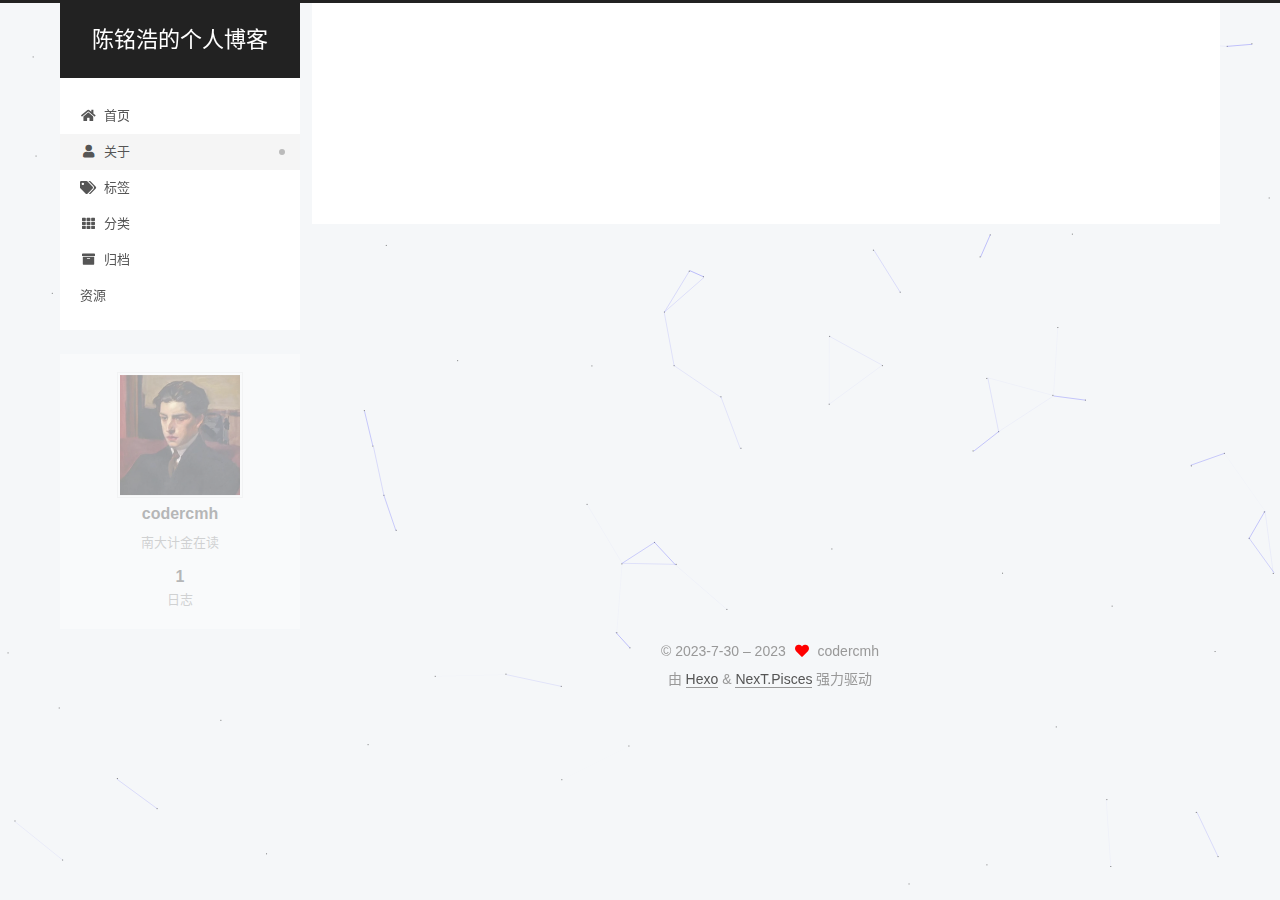
==== about/index.html @ 5ee152e8 "Site updated: 2023-07-31 17:39:02" ====
<!DOCTYPE html>
<html lang="zh-CN">
<head>
  <meta charset="UTF-8">
<meta name="viewport" content="width=device-width, initial-scale=1, maximum-scale=2">
<meta name="theme-color" content="#222">
<meta name="generator" content="Hexo 6.3.0">
  <link rel="apple-touch-icon" sizes="180x180" href="/images/apple-touch-icon-next.png">
  <link rel="icon" type="image/png" sizes="32x32" href="/images/Computer(32x32).png">
  <link rel="icon" type="image/png" sizes="16x16" href="/images/Computer(16x16).png">
  <link rel="mask-icon" href="/images/logo.svg" color="#222">

<link rel="stylesheet" href="/css/main.css">


<link rel="stylesheet" href="/lib/font-awesome/css/all.min.css">

<script id="hexo-configurations">
    var NexT = window.NexT || {};
    var CONFIG = {"hostname":"example.com","root":"/","scheme":"Pisces","version":"7.8.0","exturl":false,"sidebar":{"position":"left","display":"post","padding":18,"offset":12,"onmobile":false},"copycode":{"enable":false,"show_result":false,"style":null},"back2top":{"enable":true,"sidebar":false,"scrollpercent":false},"bookmark":{"enable":false,"color":"#222","save":"auto"},"fancybox":false,"mediumzoom":false,"lazyload":false,"pangu":false,"comments":{"style":"tabs","active":null,"storage":true,"lazyload":false,"nav":null},"algolia":{"hits":{"per_page":10},"labels":{"input_placeholder":"Search for Posts","hits_empty":"We didn't find any results for the search: ${query}","hits_stats":"${hits} results found in ${time} ms"}},"localsearch":{"enable":false,"trigger":"auto","top_n_per_article":1,"unescape":false,"preload":false},"motion":{"enable":true,"async":false,"transition":{"post_block":"fadeIn","post_header":"slideDownIn","post_body":"slideDownIn","coll_header":"slideLeftIn","sidebar":"slideUpIn"}}};
  </script>

  <meta name="description" content="南大计金在读">
<meta property="og:type" content="website">
<meta property="og:title" content="关于">
<meta property="og:url" content="http://example.com/about/index.html">
<meta property="og:site_name" content="陈铭浩的个人博客">
<meta property="og:description" content="南大计金在读">
<meta property="og:locale" content="zh_CN">
<meta property="article:published_time" content="2023-07-31T08:17:25.000Z">
<meta property="article:modified_time" content="2023-07-31T08:20:18.540Z">
<meta property="article:author" content="codercmh">
<meta name="twitter:card" content="summary">

<link rel="canonical" href="http://example.com/about/">


<script id="page-configurations">
  // https://hexo.io/docs/variables.html
  CONFIG.page = {
    sidebar: "",
    isHome : false,
    isPost : false,
    lang   : 'zh-CN'
  };
</script>

  <title>关于 | 陈铭浩的个人博客
</title>
  






  <noscript>
  <style>
  .use-motion .brand,
  .use-motion .menu-item,
  .sidebar-inner,
  .use-motion .post-block,
  .use-motion .pagination,
  .use-motion .comments,
  .use-motion .post-header,
  .use-motion .post-body,
  .use-motion .collection-header { opacity: initial; }

  .use-motion .site-title,
  .use-motion .site-subtitle {
    opacity: initial;
    top: initial;
  }

  .use-motion .logo-line-before i { left: initial; }
  .use-motion .logo-line-after i { right: initial; }
  </style>
</noscript>

</head>

<body itemscope itemtype="http://schema.org/WebPage">
  <div class="container use-motion">
    <div class="headband"></div>

    <header class="header" itemscope itemtype="http://schema.org/WPHeader">
      <div class="header-inner"><div class="site-brand-container">
  <div class="site-nav-toggle">
    <div class="toggle" aria-label="切换导航栏">
      <span class="toggle-line toggle-line-first"></span>
      <span class="toggle-line toggle-line-middle"></span>
      <span class="toggle-line toggle-line-last"></span>
    </div>
  </div>

  <div class="site-meta">

    <a href="/" class="brand" rel="start">
      <span class="logo-line-before"><i></i></span>
      <h1 class="site-title">陈铭浩的个人博客</h1>
      <span class="logo-line-after"><i></i></span>
    </a>
  </div>

  <div class="site-nav-right">
    <div class="toggle popup-trigger">
    </div>
  </div>
</div>




<nav class="site-nav">
  <ul id="menu" class="main-menu menu">
        <li class="menu-item menu-item-home">

    <a href="/" rel="section"><i class="fa fa-home fa-fw"></i>首页</a>

  </li>
        <li class="menu-item menu-item-about">

    <a href="/about/" rel="section"><i class="fa fa-user fa-fw"></i>关于</a>

  </li>
        <li class="menu-item menu-item-tags">

    <a href="/tags/" rel="section"><i class="fa fa-tags fa-fw"></i>标签</a>

  </li>
        <li class="menu-item menu-item-categories">

    <a href="/categories/" rel="section"><i class="fa fa-th fa-fw"></i>分类</a>

  </li>
        <li class="menu-item menu-item-archives">

    <a href="/archives/" rel="section"><i class="fa fa-archive fa-fw"></i>归档</a>

  </li>
        <li class="menu-item menu-item-resources">

    <a href="/resources/" rel="section"><i class="download fa-fw"></i>资源</a>

  </li>
  </ul>
</nav>




</div>
    </header>

    
  <div class="back-to-top">
    <i class="fa fa-arrow-up"></i>
    <span>0%</span>
  </div>


    <main class="main">
      <div class="main-inner">
        <div class="content-wrap">
          
  
  

          <div class="content page posts-expand">
            

    
    
    
    <div class="post-block" lang="zh-CN">
      <header class="post-header">

<h1 class="post-title" itemprop="name headline">关于
</h1>

<div class="post-meta">
  

</div>

</header>

      
      
      
      <div class="post-body">
          
      </div>
      
      
      
    </div>
    

    
    
    


          </div>
          

<script>
  window.addEventListener('tabs:register', () => {
    let { activeClass } = CONFIG.comments;
    if (CONFIG.comments.storage) {
      activeClass = localStorage.getItem('comments_active') || activeClass;
    }
    if (activeClass) {
      let activeTab = document.querySelector(`a[href="#comment-${activeClass}"]`);
      if (activeTab) {
        activeTab.click();
      }
    }
  });
  if (CONFIG.comments.storage) {
    window.addEventListener('tabs:click', event => {
      if (!event.target.matches('.tabs-comment .tab-content .tab-pane')) return;
      let commentClass = event.target.classList[1];
      localStorage.setItem('comments_active', commentClass);
    });
  }
</script>

        </div>
          
  
  <div class="toggle sidebar-toggle">
    <span class="toggle-line toggle-line-first"></span>
    <span class="toggle-line toggle-line-middle"></span>
    <span class="toggle-line toggle-line-last"></span>
  </div>

  <aside class="sidebar">
    <div class="sidebar-inner">

      <ul class="sidebar-nav motion-element">
        <li class="sidebar-nav-toc">
          文章目录
        </li>
        <li class="sidebar-nav-overview">
          站点概览
        </li>
      </ul>

      <!--noindex-->
      <div class="post-toc-wrap sidebar-panel">
      </div>
      <!--/noindex-->

      <div class="site-overview-wrap sidebar-panel">
        <div class="site-author motion-element" itemprop="author" itemscope itemtype="http://schema.org/Person">
    <img class="site-author-image" itemprop="image" alt="codercmh"
      src="/images/avatar.jpg">
  <p class="site-author-name" itemprop="name">codercmh</p>
  <div class="site-description" itemprop="description">南大计金在读</div>
</div>
<div class="site-state-wrap motion-element">
  <nav class="site-state">
      <div class="site-state-item site-state-posts">
          <a href="/archives/">
        
          <span class="site-state-item-count">1</span>
          <span class="site-state-item-name">日志</span>
        </a>
      </div>
  </nav>
</div>



      </div>

    </div>
  </aside>
  <div id="sidebar-dimmer"></div>


      </div>
    </main>

    <footer class="footer">
      <div class="footer-inner">
        

        

<div class="copyright">
  
  &copy; 2023-7-30 – 
  <span itemprop="copyrightYear">2023</span>
  <span class="with-love">
    <i class="fa fa-heart"></i>
  </span>
  <span class="author" itemprop="copyrightHolder">codercmh</span>
</div>
  <div class="powered-by">由 <a href="https://hexo.io/" class="theme-link" rel="noopener" target="_blank">Hexo</a> & <a href="https://pisces.theme-next.org/" class="theme-link" rel="noopener" target="_blank">NexT.Pisces</a> 强力驱动
  </div>

        








      </div>
    </footer>
  </div>

  
  
  <script color='0,0,255' opacity='0.5' zIndex='-1' count='99' src="/lib/canvas-nest/canvas-nest.min.js"></script>
  <script src="/lib/anime.min.js"></script>
  <script src="/lib/velocity/velocity.min.js"></script>
  <script src="/lib/velocity/velocity.ui.min.js"></script>

<script src="/js/utils.js"></script>

<script src="/js/motion.js"></script>


<script src="/js/schemes/pisces.js"></script>


<script src="/js/next-boot.js"></script>




  















  

  

</body>
</html>
---- css/main.css ----
:root {
  --body-bg-color: #f5f7f9;
  --content-bg-color: #fff;
  --card-bg-color: #f5f5f5;
  --text-color: #555;
  --blockquote-color: #666;
  --link-color: #555;
  --link-hover-color: #222;
  --brand-color: #fff;
  --brand-hover-color: #fff;
  --table-row-odd-bg-color: #f9f9f9;
  --table-row-hover-bg-color: #f5f5f5;
  --menu-item-bg-color: #f5f5f5;
  --btn-default-bg: #fff;
  --btn-default-color: #555;
  --btn-default-border-color: #555;
  --btn-default-hover-bg: #222;
  --btn-default-hover-color: #fff;
  --btn-default-hover-border-color: #222;
}
html {
  line-height: 1.15; /* 1 */
  -webkit-text-size-adjust: 100%; /* 2 */
}
body {
  margin: 0;
}
main {
  display: block;
}
h1 {
  font-size: 2em;
  margin: 0.67em 0;
}
hr {
  box-sizing: content-box; /* 1 */
  height: 0; /* 1 */
  overflow: visible; /* 2 */
}
pre {
  font-family: monospace, monospace; /* 1 */
  font-size: 1em; /* 2 */
}
a {
  background: transparent;
}
abbr[title] {
  border-bottom: none; /* 1 */
  text-decoration: underline; /* 2 */
  text-decoration: underline dotted; /* 2 */
}
b,
strong {
  font-weight: bolder;
}
code,
kbd,
samp {
  font-family: monospace, monospace; /* 1 */
  font-size: 1em; /* 2 */
}
small {
  font-size: 80%;
}
sub,
sup {
  font-size: 75%;
  line-height: 0;
  position: relative;
  vertical-align: baseline;
}
sub {
  bottom: -0.25em;
}
sup {
  top: -0.5em;
}
img {
  border-style: none;
}
button,
input,
optgroup,
select,
textarea {
  font-family: inherit; /* 1 */
  font-size: 100%; /* 1 */
  line-height: 1.15; /* 1 */
  margin: 0; /* 2 */
}
button,
input {
/* 1 */
  overflow: visible;
}
button,
select {
/* 1 */
  text-transform: none;
}
button,
[type='button'],
[type='reset'],
[type='submit'] {
  -webkit-appearance: button;
}
button::-moz-focus-inner,
[type='button']::-moz-focus-inner,
[type='reset']::-moz-focus-inner,
[type='submit']::-moz-focus-inner {
  border-style: none;
  padding: 0;
}
button:-moz-focusring,
[type='button']:-moz-focusring,
[type='reset']:-moz-focusring,
[type='submit']:-moz-focusring {
  outline: 1px dotted ButtonText;
}
fieldset {
  padding: 0.35em 0.75em 0.625em;
}
legend {
  box-sizing: border-box; /* 1 */
  color: inherit; /* 2 */
  display: table; /* 1 */
  max-width: 100%; /* 1 */
  padding: 0; /* 3 */
  white-space: normal; /* 1 */
}
progress {
  vertical-align: baseline;
}
textarea {
  overflow: auto;
}
[type='checkbox'],
[type='radio'] {
  box-sizing: border-box; /* 1 */
  padding: 0; /* 2 */
}
[type='number']::-webkit-inner-spin-button,
[type='number']::-webkit-outer-spin-button {
  height: auto;
}
[type='search'] {
  outline-offset: -2px; /* 2 */
  -webkit-appearance: textfield; /* 1 */
}
[type='search']::-webkit-search-decoration {
  -webkit-appearance: none;
}
::-webkit-file-upload-button {
  font: inherit; /* 2 */
  -webkit-appearance: button; /* 1 */
}
details {
  display: block;
}
summary {
  display: list-item;
}
template {
  display: none;
}
[hidden] {
  display: none;
}
::selection {
  background: #262a30;
  color: #eee;
}
html,
body {
  height: 100%;
}
body {
  background: var(--body-bg-color);
  color: var(--text-color);
  font-family: 'Lato', "PingFang SC", "Microsoft YaHei", sans-serif;
  font-size: 1em;
  line-height: 2;
}
@media (max-width: 991px) {
  body {
    padding-left: 0 !important;
    padding-right: 0 !important;
  }
}
h1,
h2,
h3,
h4,
h5,
h6 {
  font-family: 'Lato', "PingFang SC", "Microsoft YaHei", sans-serif;
  font-weight: bold;
  line-height: 1.5;
  margin: 20px 0 15px;
}
h1 {
  font-size: 1.5em;
}
h2 {
  font-size: 1.375em;
}
h3 {
  font-size: 1.25em;
}
h4 {
  font-size: 1.125em;
}
h5 {
  font-size: 1em;
}
h6 {
  font-size: 0.875em;
}
p {
  margin: 0 0 20px 0;
}
a,
span.exturl {
  border-bottom: 1px solid #999;
  color: var(--link-color);
  outline: 0;
  text-decoration: none;
  overflow-wrap: break-word;
  word-wrap: break-word;
  cursor: pointer;
}
a:hover,
span.exturl:hover {
  border-bottom-color: var(--link-hover-color);
  color: var(--link-hover-color);
}
iframe,
img,
video {
  display: block;
  margin-left: auto;
  margin-right: auto;
  max-width: 100%;
}
hr {
  background-image: repeating-linear-gradient(-45deg, #ddd, #ddd 4px, transparent 4px, transparent 8px);
  border: 0;
  height: 3px;
  margin: 40px 0;
}
blockquote {
  border-left: 4px solid #ddd;
  color: var(--blockquote-color);
  margin: 0;
  padding: 0 15px;
}
blockquote cite::before {
  content: '-';
  padding: 0 5px;
}
dt {
  font-weight: bold;
}
dd {
  margin: 0;
  padding: 0;
}
kbd {
  background-color: #f5f5f5;
  background-image: linear-gradient(#eee, #fff, #eee);
  border: 1px solid #ccc;
  border-radius: 0.2em;
  box-shadow: 0.1em 0.1em 0.2em rgba(0,0,0,0.1);
  color: #555;
  font-family: inherit;
  padding: 0.1em 0.3em;
  white-space: nowrap;
}
.table-container {
  overflow: auto;
}
table {
  border-collapse: collapse;
  border-spacing: 0;
  font-size: 0.875em;
  margin: 0 0 20px 0;
  width: 100%;
}
tbody tr:nth-of-type(odd) {
  background: var(--table-row-odd-bg-color);
}
tbody tr:hover {
  background: var(--table-row-hover-bg-color);
}
caption,
th,
td {
  font-weight: normal;
  padding: 8px;
  vertical-align: middle;
}
th,
td {
  border: 1px solid #ddd;
  border-bottom: 3px solid #ddd;
}
th {
  font-weight: 700;
  padding-bottom: 10px;
}
td {
  border-bottom-width: 1px;
}
.btn {
  background: var(--btn-default-bg);
  border: 2px solid var(--btn-default-border-color);
  border-radius: 2px;
  color: var(--btn-default-color);
  display: inline-block;
  font-size: 0.875em;
  line-height: 2;
  padding: 0 20px;
  text-decoration: none;
  transition-property: background-color;
  transition-delay: 0s;
  transition-duration: 0.2s;
  transition-timing-function: ease-in-out;
}
.btn:hover {
  background: var(--btn-default-hover-bg);
  border-color: var(--btn-default-hover-border-color);
  color: var(--btn-default-hover-color);
}
.btn + .btn {
  margin: 0 0 8px 8px;
}
.btn .fa-fw {
  text-align: left;
  width: 1.285714285714286em;
}
.toggle {
  line-height: 0;
}
.toggle .toggle-line {
  background: #fff;
  display: inline-block;
  height: 2px;
  left: 0;
  position: relative;
  top: 0;
  transition: all 0.4s;
  vertical-align: top;
  width: 100%;
}
.toggle .toggle-line:not(:first-child) {
  margin-top: 3px;
}
.toggle.toggle-arrow .toggle-line-first {
  left: 50%;
  top: 2px;
  transform: rotate(45deg);
  width: 50%;
}
.toggle.toggle-arrow .toggle-line-middle {
  left: 2px;
  width: 90%;
}
.toggle.toggle-arrow .toggle-line-last {
  left: 50%;
  top: -2px;
  transform: rotate(-45deg);
  width: 50%;
}
.toggle.toggle-close .toggle-line-first {
  transform: rotate(-45deg);
  top: 5px;
}
.toggle.toggle-close .toggle-line-middle {
  opacity: 0;
}
.toggle.toggle-close .toggle-line-last {
  transform: rotate(45deg);
  top: -5px;
}
.highlight,
pre {
  background: #f7f7f7;
  color: #4d4d4c;
  line-height: 1.6;
  margin: 0 auto 20px;
}
pre,
code {
  font-family: consolas, Menlo, monospace, "PingFang SC", "Microsoft YaHei";
}
code {
  background: #eee;
  border-radius: 3px;
  color: #555;
  padding: 2px 4px;
  overflow-wrap: break-word;
  word-wrap: break-word;
}
.highlight *::selection {
  background: #d6d6d6;
}
.highlight pre {
  border: 0;
  margin: 0;
  padding: 10px 0;
}
.highlight table {
  border: 0;
  margin: 0;
  width: auto;
}
.highlight td {
  border: 0;
  padding: 0;
}
.highlight figcaption {
  background: #eff2f3;
  color: #4d4d4c;
  display: flex;
  font-size: 0.875em;
  justify-content: space-between;
  line-height: 1.2;
  padding: 0.5em;
}
.highlight figcaption a {
  color: #4d4d4c;
}
.highlight figcaption a:hover {
  border-bottom-color: #4d4d4c;
}
.highlight .gutter {
  -moz-user-select: none;
  -ms-user-select: none;
  -webkit-user-select: none;
  user-select: none;
}
.highlight .gutter pre {
  background: #eff2f3;
  color: #869194;
  padding-left: 10px;
  padding-right: 10px;
  text-align: right;
}
.highlight .code pre {
  background: #f7f7f7;
  padding-left: 10px;
  width: 100%;
}
.gist table {
  width: auto;
}
.gist table td {
  border: 0;
}
pre {
  overflow: auto;
  padding: 10px;
}
pre code {
  background: none;
  color: #4d4d4c;
  font-size: 0.875em;
  padding: 0;
  text-shadow: none;
}
pre .deletion {
  background: #fdd;
}
pre .addition {
  background: #dfd;
}
pre .meta {
  color: #eab700;
  -moz-user-select: none;
  -ms-user-select: none;
  -webkit-user-select: none;
  user-select: none;
}
pre .comment {
  color: #8e908c;
}
pre .variable,
pre .attribute,
pre .tag,
pre .name,
pre .regexp,
pre .ruby .constant,
pre .xml .tag .title,
pre .xml .pi,
pre .xml .doctype,
pre .html .doctype,
pre .css .id,
pre .css .class,
pre .css .pseudo {
  color: #c82829;
}
pre .number,
pre .preprocessor,
pre .built_in,
pre .builtin-name,
pre .literal,
pre .params,
pre .constant,
pre .command {
  color: #f5871f;
}
pre .ruby .class .title,
pre .css .rules .attribute,
pre .string,
pre .symbol,
pre .value,
pre .inheritance,
pre .header,
pre .ruby .symbol,
pre .xml .cdata,
pre .special,
pre .formula {
  color: #718c00;
}
pre .title,
pre .css .hexcolor {
  color: #3e999f;
}
pre .function,
pre .python .decorator,
pre .python .title,
pre .ruby .function .title,
pre .ruby .title .keyword,
pre .perl .sub,
pre .javascript .title,
pre .coffeescript .title {
  color: #4271ae;
}
pre .keyword,
pre .javascript .function {
  color: #8959a8;
}
.blockquote-center {
  border-left: none;
  margin: 40px 0;
  padding: 0;
  position: relative;
  text-align: center;
}
.blockquote-center .fa {
  display: block;
  opacity: 0.6;
  position: absolute;
  width: 100%;
}
.blockquote-center .fa-quote-left {
  border-top: 1px solid #ccc;
  text-align: left;
  top: -20px;
}
.blockquote-center .fa-quote-right {
  border-bottom: 1px solid #ccc;
  text-align: right;
  bottom: -20px;
}
.blockquote-center p,
.blockquote-center div {
  text-align: center;
}
.post-body .group-picture img {
  margin: 0 auto;
  padding: 0 3px;
}
.group-picture-row {
  margin-bottom: 6px;
  overflow: hidden;
}
.group-picture-column {
  float: left;
  margin-bottom: 10px;
}
.post-body .label {
  color: #555;
  display: inline;
  padding: 0 2px;
}
.post-body .label.default {
  background: #f0f0f0;
}
.post-body .label.primary {
  background: #efe6f7;
}
.post-body .label.info {
  background: #e5f2f8;
}
.post-body .label.success {
  background: #e7f4e9;
}
.post-body .label.warning {
  background: #fcf6e1;
}
.post-body .label.danger {
  background: #fae8eb;
}
.post-body .tabs {
  margin-bottom: 20px;
}
.post-body .tabs,
.tabs-comment {
  display: block;
  padding-top: 10px;
  position: relative;
}
.post-body .tabs ul.nav-tabs,
.tabs-comment ul.nav-tabs {
  display: flex;
  flex-wrap: wrap;
  margin: 0;
  margin-bottom: -1px;
  padding: 0;
}
@media (max-width: 413px) {
  .post-body .tabs ul.nav-tabs,
  .tabs-comment ul.nav-tabs {
    display: block;
    margin-bottom: 5px;
  }
}
.post-body .tabs ul.nav-tabs li.tab,
.tabs-comment ul.nav-tabs li.tab {
  border-bottom: 1px solid #ddd;
  border-left: 1px solid transparent;
  border-right: 1px solid transparent;
  border-top: 3px solid transparent;
  flex-grow: 1;
  list-style-type: none;
  border-radius: 0 0 0 0;
}
@media (max-width: 413px) {
  .post-body .tabs ul.nav-tabs li.tab,
  .tabs-comment ul.nav-tabs li.tab {
    border-bottom: 1px solid transparent;
    border-left: 3px solid transparent;
    border-right: 1px solid transparent;
    border-top: 1px solid transparent;
  }
}
@media (max-width: 413px) {
  .post-body .tabs ul.nav-tabs li.tab,
  .tabs-comment ul.nav-tabs li.tab {
    border-radius: 0;
  }
}
.post-body .tabs ul.nav-tabs li.tab a,
.tabs-comment ul.nav-tabs li.tab a {
  border-bottom: initial;
  display: block;
  line-height: 1.8;
  outline: 0;
  padding: 0.25em 0.75em;
  text-align: center;
  transition-delay: 0s;
  transition-duration: 0.2s;
  transition-timing-function: ease-out;
}
.post-body .tabs ul.nav-tabs li.tab a i,
.tabs-comment ul.nav-tabs li.tab a i {
  width: 1.285714285714286em;
}
.post-body .tabs ul.nav-tabs li.tab.active,
.tabs-comment ul.nav-tabs li.tab.active {
  border-bottom: 1px solid transparent;
  border-left: 1px solid #ddd;
  border-right: 1px solid #ddd;
  border-top: 3px solid #fc6423;
}
@media (max-width: 413px) {
  .post-body .tabs ul.nav-tabs li.tab.active,
  .tabs-comment ul.nav-tabs li.tab.active {
    border-bottom: 1px solid #ddd;
    border-left: 3px solid #fc6423;
    border-right: 1px solid #ddd;
    border-top: 1px solid #ddd;
  }
}
.post-body .tabs ul.nav-tabs li.tab.active a,
.tabs-comment ul.nav-tabs li.tab.active a {
  color: var(--link-color);
  cursor: default;
}
.post-body .tabs .tab-content .tab-pane,
.tabs-comment .tab-content .tab-pane {
  border: 1px solid #ddd;
  border-top: 0;
  padding: 20px 20px 0 20px;
  border-radius: 0;
}
.post-body .tabs .tab-content .tab-pane:not(.active),
.tabs-comment .tab-content .tab-pane:not(.active) {
  display: none;
}
.post-body .tabs .tab-content .tab-pane.active,
.tabs-comment .tab-content .tab-pane.active {
  display: block;
}
.post-body .tabs .tab-content .tab-pane.active:nth-of-type(1),
.tabs-comment .tab-content .tab-pane.active:nth-of-type(1) {
  border-radius: 0 0 0 0;
}
@media (max-width: 413px) {
  .post-body .tabs .tab-content .tab-pane.active:nth-of-type(1),
  .tabs-comment .tab-content .tab-pane.active:nth-of-type(1) {
    border-radius: 0;
  }
}
.post-body .note {
  border-radius: 3px;
  margin-bottom: 20px;
  padding: 1em;
  position: relative;
  border: 1px solid #eee;
  border-left-width: 5px;
}
.post-body .note h2,
.post-body .note h3,
.post-body .note h4,
.post-body .note h5,
.post-body .note h6 {
  margin-top: 0;
  border-bottom: initial;
  margin-bottom: 0;
  padding-top: 0;
}
.post-body .note p:first-child,
.post-body .note ul:first-child,
.post-body .note ol:first-child,
.post-body .note table:first-child,
.post-body .note pre:first-child,
.post-body .note blockquote:first-child,
.post-body .note img:first-child {
  margin-top: 0;
}
.post-body .note p:last-child,
.post-body .note ul:last-child,
.post-body .note ol:last-child,
.post-body .note table:last-child,
.post-body .note pre:last-child,
.post-body .note blockquote:last-child,
.post-body .note img:last-child {
  margin-bottom: 0;
}
.post-body .note.default {
  border-left-color: #777;
}
.post-body .note.default h2,
.post-body .note.default h3,
.post-body .note.default h4,
.post-body .note.default h5,
.post-body .note.default h6 {
  color: #777;
}
.post-body .note.primary {
  border-left-color: #6f42c1;
}
.post-body .note.primary h2,
.post-body .note.primary h3,
.post-body .note.primary h4,
.post-body .note.primary h5,
.post-body .note.primary h6 {
  color: #6f42c1;
}
.post-body .note.info {
  border-left-color: #428bca;
}
.post-body .note.info h2,
.post-body .note.info h3,
.post-body .note.info h4,
.post-body .note.info h5,
.post-body .note.info h6 {
  color: #428bca;
}
.post-body .note.success {
  border-left-color: #5cb85c;
}
.post-body .note.success h2,
.post-body .note.success h3,
.post-body .note.success h4,
.post-body .note.success h5,
.post-body .note.success h6 {
  color: #5cb85c;
}
.post-body .note.warning {
  border-left-color: #f0ad4e;
}
.post-body .note.warning h2,
.post-body .note.warning h3,
.post-body .note.warning h4,
.post-body .note.warning h5,
.post-body .note.warning h6 {
  color: #f0ad4e;
}
.post-body .note.danger {
  border-left-color: #d9534f;
}
.post-body .note.danger h2,
.post-body .note.danger h3,
.post-body .note.danger h4,
.post-body .note.danger h5,
.post-body .note.danger h6 {
  color: #d9534f;
}
.pagination .prev,
.pagination .next,
.pagination .page-number,
.pagination .space {
  display: inline-block;
  margin: 0 10px;
  padding: 0 11px;
  position: relative;
  top: -1px;
}
@media (max-width: 767px) {
  .pagination .prev,
  .pagination .next,
  .pagination .page-number,
  .pagination .space {
    margin: 0 5px;
  }
}
.pagination {
  border-top: 1px solid #eee;
  margin: 120px 0 0;
  text-align: center;
}
.pagination .prev,
.pagination .next,
.pagination .page-number {
  border-bottom: 0;
  border-top: 1px solid #eee;
  transition-property: border-color;
  transition-delay: 0s;
  transition-duration: 0.2s;
  transition-timing-function: ease-in-out;
}
.pagination .prev:hover,
.pagination .next:hover,
.pagination .page-number:hover {
  border-top-color: #222;
}
.pagination .space {
  margin: 0;
  padding: 0;
}
.pagination .prev {
  margin-left: 0;
}
.pagination .next {
  margin-right: 0;
}
.pagination .page-number.current {
  background: #ccc;
  border-top-color: #ccc;
  color: #fff;
}
@media (max-width: 767px) {
  .pagination {
    border-top: none;
  }
  .pagination .prev,
  .pagination .next,
  .pagination .page-number {
    border-bottom: 1px solid #eee;
    border-top: 0;
    margin-bottom: 10px;
    padding: 0 10px;
  }
  .pagination .prev:hover,
  .pagination .next:hover,
  .pagination .page-number:hover {
    border-bottom-color: #222;
  }
}
.comments {
  margin-top: 60px;
  overflow: hidden;
}
.comment-button-group {
  display: flex;
  flex-wrap: wrap-reverse;
  justify-content: center;
  margin: 1em 0;
}
.comment-button-group .comment-button {
  margin: 0.1em 0.2em;
}
.comment-button-group .comment-button.active {
  background: var(--btn-default-hover-bg);
  border-color: var(--btn-default-hover-border-color);
  color: var(--btn-default-hover-color);
}
.comment-position {
  display: none;
}
.comment-position.active {
  display: block;
}
.tabs-comment {
  background: var(--content-bg-color);
  margin-top: 4em;
  padding-top: 0;
}
.tabs-comment .comments {
  border: 0;
  box-shadow: none;
  margin-top: 0;
  padding-top: 0;
}
.container {
  min-height: 100%;
  position: relative;
}
.main-inner {
  margin: 0 auto;
  width: calc(100% - 20px);
}
@media (min-width: 1200px) {
  .main-inner {
    width: 1160px;
  }
}
@media (min-width: 1600px) {
  .main-inner {
    width: 73%;
  }
}
@media (max-width: 767px) {
  .content-wrap {
    padding: 0 20px;
  }
}
.header {
  background: transparent;
}
.header-inner {
  margin: 0 auto;
  width: calc(100% - 20px);
}
@media (min-width: 1200px) {
  .header-inner {
    width: 1160px;
  }
}
@media (min-width: 1600px) {
  .header-inner {
    width: 73%;
  }
}
.site-brand-container {
  display: flex;
  flex-shrink: 0;
  padding: 0 10px;
}
.headband {
  background: #222;
  height: 3px;
}
.site-meta {
  flex-grow: 1;
  text-align: center;
}
@media (max-width: 767px) {
  .site-meta {
    text-align: center;
  }
}
.brand {
  border-bottom: none;
  color: var(--brand-color);
  display: inline-block;
  line-height: 1.375em;
  padding: 0 40px;
  position: relative;
}
.brand:hover {
  color: var(--brand-hover-color);
}
.site-title {
  font-family: 'Lato', "PingFang SC", "Microsoft YaHei", sans-serif;
  font-size: 1.375em;
  font-weight: normal;
  margin: 0;
}
.site-subtitle {
  color: #ddd;
  font-size: 0.8125em;
  margin: 10px 0;
}
.use-motion .brand {
  opacity: 0;
}
.use-motion .site-title,
.use-motion .site-subtitle,
.use-motion .custom-logo-image {
  opacity: 0;
  position: relative;
  top: -10px;
}
.site-nav-toggle,
.site-nav-right {
  display: none;
}
@media (max-width: 767px) {
  .site-nav-toggle,
  .site-nav-right {
    display: flex;
    flex-direction: column;
    justify-content: center;
  }
}
.site-nav-toggle .toggle,
.site-nav-right .toggle {
  color: var(--text-color);
  padding: 10px;
  width: 22px;
}
.site-nav-toggle .toggle .toggle-line,
.site-nav-right .toggle .toggle-line {
  background: var(--text-color);
  border-radius: 1px;
}
.site-nav {
  display: block;
}
@media (max-width: 767px) {
  .site-nav {
    clear: both;
    display: none;
  }
}
.site-nav.site-nav-on {
  display: block;
}
.menu {
  margin-top: 20px;
  padding-left: 0;
  text-align: center;
}
.menu-item {
  display: inline-block;
  list-style: none;
  margin: 0 10px;
}
@media (max-width: 767px) {
  .menu-item {
    display: block;
    margin-top: 10px;
  }
  .menu-item.menu-item-search {
    display: none;
  }
}
.menu-item a,
.menu-item span.exturl {
  border-bottom: 0;
  display: block;
  font-size: 0.8125em;
  transition-property: border-color;
  transition-delay: 0s;
  transition-duration: 0.2s;
  transition-timing-function: ease-in-out;
}
@media (hover: none) {
  .menu-item a:hover,
  .menu-item span.exturl:hover {
    border-bottom-color: transparent !important;
  }
}
.menu-item .fa,
.menu-item .fab,
.menu-item .far,
.menu-item .fas {
  margin-right: 8px;
}
.menu-item .badge {
  display: inline-block;
  font-weight: bold;
  line-height: 1;
  margin-left: 0.35em;
  margin-top: 0.35em;
  text-align: center;
  white-space: nowrap;
}
@media (max-width: 767px) {
  .menu-item .badge {
    float: right;
    margin-left: 0;
  }
}
.menu-item-active a,
.menu .menu-item a:hover,
.menu .menu-item span.exturl:hover {
  background: var(--menu-item-bg-color);
}
.use-motion .menu-item {
  opacity: 0;
}
.sidebar {
  background: #222;
  bottom: 0;
  box-shadow: inset 0 2px 6px #000;
  position: fixed;
  top: 0;
}
@media (max-width: 991px) {
  .sidebar {
    display: none;
  }
}
.sidebar-inner {
  color: #999;
  padding: 18px 10px;
  text-align: center;
}
.cc-license {
  margin-top: 10px;
  text-align: center;
}
.cc-license .cc-opacity {
  border-bottom: none;
  opacity: 0.7;
}
.cc-license .cc-opacity:hover {
  opacity: 0.9;
}
.cc-license img {
  display: inline-block;
}
.site-author-image {
  border: 1px solid #eee;
  display: block;
  margin: 0 auto;
  max-width: 120px;
  padding: 2px;
}
.site-author-name {
  color: var(--text-color);
  font-weight: 600;
  margin: 0;
  text-align: center;
}
.site-description {
  color: #999;
  font-size: 0.8125em;
  margin-top: 0;
  text-align: center;
}
.links-of-author {
  margin-top: 15px;
}
.links-of-author a,
.links-of-author span.exturl {
  border-bottom-color: #555;
  display: inline-block;
  font-size: 0.8125em;
  margin-bottom: 10px;
  margin-right: 10px;
  vertical-align: middle;
}
.links-of-author a::before,
.links-of-author span.exturl::before {
  background: #ff61ff;
  border-radius: 50%;
  content: ' ';
  display: inline-block;
  height: 4px;
  margin-right: 3px;
  vertical-align: middle;
  width: 4px;
}
.sidebar-button {
  margin-top: 15px;
}
.sidebar-button a {
  border: 1px solid #fc6423;
  border-radius: 4px;
  color: #fc6423;
  display: inline-block;
  padding: 0 15px;
}
.sidebar-button a .fa,
.sidebar-button a .fab,
.sidebar-button a .far,
.sidebar-button a .fas {
  margin-right: 5px;
}
.sidebar-button a:hover {
  background: #fc6423;
  border: 1px solid #fc6423;
  color: #fff;
}
.sidebar-button a:hover .fa,
.sidebar-button a:hover .fab,
.sidebar-button a:hover .far,
.sidebar-button a:hover .fas {
  color: #fff;
}
.links-of-blogroll {
  font-size: 0.8125em;
  margin-top: 10px;
}
.links-of-blogroll-title {
  font-size: 0.875em;
  font-weight: 600;
  margin-top: 0;
}
.links-of-blogroll-list {
  list-style: none;
  margin: 0;
  padding: 0;
}
#sidebar-dimmer {
  display: none;
}
@media (max-width: 767px) {
  #sidebar-dimmer {
    background: #000;
    display: block;
    height: 100%;
    left: 100%;
    opacity: 0;
    position: fixed;
    top: 0;
    width: 100%;
    z-index: 1100;
  }
  .sidebar-active + #sidebar-dimmer {
    opacity: 0.7;
    transform: translateX(-100%);
    transition: opacity 0.5s;
  }
}
.sidebar-nav {
  margin: 0;
  padding-bottom: 20px;
  padding-left: 0;
}
.sidebar-nav li {
  border-bottom: 1px solid transparent;
  color: var(--text-color);
  cursor: pointer;
  display: inline-block;
  font-size: 0.875em;
}
.sidebar-nav li.sidebar-nav-overview {
  margin-left: 10px;
}
.sidebar-nav li:hover {
  color: #fc6423;
}
.sidebar-nav .sidebar-nav-active {
  border-bottom-color: #fc6423;
  color: #fc6423;
}
.sidebar-nav .sidebar-nav-active:hover {
  color: #fc6423;
}
.sidebar-panel {
  display: none;
  overflow-x: hidden;
  overflow-y: auto;
}
.sidebar-panel-active {
  display: block;
}
.sidebar-toggle {
  background: #222;
  bottom: 45px;
  cursor: pointer;
  height: 14px;
  left: 30px;
  padding: 5px;
  position: fixed;
  width: 14px;
  z-index: 1300;
}
@media (max-width: 991px) {
  .sidebar-toggle {
    left: 20px;
    opacity: 0.8;
    display: none;
  }
}
.sidebar-toggle:hover .toggle-line {
  background: #fc6423;
}
.post-toc {
  font-size: 0.875em;
}
.post-toc ol {
  list-style: none;
  margin: 0;
  padding: 0 2px 5px 10px;
  text-align: left;
}
.post-toc ol > ol {
  padding-left: 0;
}
.post-toc ol a {
  transition-property: all;
  transition-delay: 0s;
  transition-duration: 0.2s;
  transition-timing-function: ease-in-out;
}
.post-toc .nav-item {
  line-height: 1.8;
  overflow: hidden;
  text-overflow: ellipsis;
  white-space: nowrap;
}
.post-toc .nav .nav-child {
  display: none;
}
.post-toc .nav .active > .nav-child {
  display: block;
}
.post-toc .nav .active-current > .nav-child {
  display: block;
}
.post-toc .nav .active-current > .nav-child > .nav-item {
  display: block;
}
.post-toc .nav .active > a {
  border-bottom-color: #fc6423;
  color: #fc6423;
}
.post-toc .nav .active-current > a {
  color: #fc6423;
}
.post-toc .nav .active-current > a:hover {
  color: #fc6423;
}
.site-state {
  display: flex;
  justify-content: center;
  line-height: 1.4;
  margin-top: 10px;
  overflow: hidden;
  text-align: center;
  white-space: nowrap;
}
.site-state-item {
  padding: 0 15px;
}
.site-state-item:not(:first-child) {
  border-left: 1px solid #eee;
}
.site-state-item a {
  border-bottom: none;
}
.site-state-item-count {
  display: block;
  font-size: 1em;
  font-weight: 600;
  text-align: center;
}
.site-state-item-name {
  color: #999;
  font-size: 0.8125em;
}
.footer {
  color: #999;
  font-size: 0.875em;
  padding: 20px 0;
}
.footer.footer-fixed {
  bottom: 0;
  left: 0;
  position: absolute;
  right: 0;
}
.footer-inner {
  box-sizing: border-box;
  margin: 0 auto;
  text-align: center;
  width: calc(100% - 20px);
}
@media (min-width: 1200px) {
  .footer-inner {
    width: 1160px;
  }
}
@media (min-width: 1600px) {
  .footer-inner {
    width: 73%;
  }
}
.languages {
  display: inline-block;
  font-size: 1.125em;
  position: relative;
}
.languages .lang-select-label span {
  margin: 0 0.5em;
}
.languages .lang-select {
  height: 100%;
  left: 0;
  opacity: 0;
  position: absolute;
  top: 0;
  width: 100%;
}
.with-love {
  color: #ff0000;
  display: inline-block;
  margin: 0 5px;
}
.powered-by,
.theme-info {
  display: inline-block;
}
@-moz-keyframes iconAnimate {
  0%, 100% {
    transform: scale(1);
  }
  10%, 30% {
    transform: scale(0.9);
  }
  20%, 40%, 60%, 80% {
    transform: scale(1.1);
  }
  50%, 70% {
    transform: scale(1.1);
  }
}
@-webkit-keyframes iconAnimate {
  0%, 100% {
    transform: scale(1);
  }
  10%, 30% {
    transform: scale(0.9);
  }
  20%, 40%, 60%, 80% {
    transform: scale(1.1);
  }
  50%, 70% {
    transform: scale(1.1);
  }
}
@-o-keyframes iconAnimate {
  0%, 100% {
    transform: scale(1);
  }
  10%, 30% {
    transform: scale(0.9);
  }
  20%, 40%, 60%, 80% {
    transform: scale(1.1);
  }
  50%, 70% {
    transform: scale(1.1);
  }
}
@keyframes iconAnimate {
  0%, 100% {
    transform: scale(1);
  }
  10%, 30% {
    transform: scale(0.9);
  }
  20%, 40%, 60%, 80% {
    transform: scale(1.1);
  }
  50%, 70% {
    transform: scale(1.1);
  }
}
.back-to-top {
  font-size: 12px;
  text-align: center;
  transition-delay: 0s;
  transition-duration: 0.2s;
  transition-timing-function: ease-in-out;
}
.back-to-top {
  background: #222;
  bottom: -100px;
  box-sizing: border-box;
  color: #fff;
  cursor: pointer;
  left: 30px;
  opacity: 0.6;
  padding: 0 6px;
  position: fixed;
  transition-property: bottom;
  z-index: 1300;
  width: 24px;
}
.back-to-top span {
  display: none;
}
.back-to-top:hover {
  color: #fc6423;
}
.back-to-top.back-to-top-on {
  bottom: 30px;
}
@media (max-width: 991px) {
  .back-to-top {
    left: 20px;
    opacity: 0.8;
  }
}
.post-body {
  font-family: 'Lato', "PingFang SC", "Microsoft YaHei", sans-serif;
  overflow-wrap: break-word;
  word-wrap: break-word;
}
@media (min-width: 1200px) {
  .post-body {
    font-size: 1.125em;
  }
}
.post-body .exturl .fa {
  font-size: 0.875em;
  margin-left: 4px;
}
.post-body .image-caption,
.post-body .figure .caption {
  color: #999;
  font-size: 0.875em;
  font-weight: bold;
  line-height: 1;
  margin: -20px auto 15px;
  text-align: center;
}
.post-sticky-flag {
  display: inline-block;
  transform: rotate(30deg);
}
.post-button {
  margin-top: 40px;
  text-align: center;
}
.use-motion .post-block,
.use-motion .pagination,
.use-motion .comments {
  opacity: 0;
}
.use-motion .post-header {
  opacity: 0;
}
.use-motion .post-body {
  opacity: 0;
}
.use-motion .collection-header {
  opacity: 0;
}
.posts-collapse {
  margin-left: 35px;
  position: relative;
}
@media (max-width: 767px) {
  .posts-collapse {
    margin-left: 0px;
    margin-right: 0px;
  }
}
.posts-collapse .collection-title {
  font-size: 1.125em;
  position: relative;
}
.posts-collapse .collection-title::before {
  background: #999;
  border: 1px solid #fff;
  border-radius: 50%;
  content: ' ';
  height: 10px;
  left: 0;
  margin-left: -6px;
  margin-top: -4px;
  position: absolute;
  top: 50%;
  width: 10px;
}
.posts-collapse .collection-year {
  font-size: 1.5em;
  font-weight: bold;
  margin: 60px 0;
  position: relative;
}
.posts-collapse .collection-year::before {
  background: #bbb;
  border-radius: 50%;
  content: ' ';
  height: 8px;
  left: 0;
  margin-left: -4px;
  margin-top: -4px;
  position: absolute;
  top: 50%;
  width: 8px;
}
.posts-collapse .collection-header {
  display: block;
  margin: 0 0 0 20px;
}
.posts-collapse .collection-header small {
  color: #bbb;
  margin-left: 5px;
}
.posts-collapse .post-header {
  border-bottom: 1px dashed #ccc;
  margin: 30px 0;
  padding-left: 15px;
  position: relative;
  transition-property: border;
  transition-delay: 0s;
  transition-duration: 0.2s;
  transition-timing-function: ease-in-out;
}
.posts-collapse .post-header::before {
  background: #bbb;
  border: 1px solid #fff;
  border-radius: 50%;
  content: ' ';
  height: 6px;
  left: 0;
  margin-left: -4px;
  position: absolute;
  top: 0.75em;
  transition-property: background;
  width: 6px;
  transition-delay: 0s;
  transition-duration: 0.2s;
  transition-timing-function: ease-in-out;
}
.posts-collapse .post-header:hover {
  border-bottom-color: #666;
}
.posts-collapse .post-header:hover::before {
  background: #222;
}
.posts-collapse .post-meta {
  display: inline;
  font-size: 0.75em;
  margin-right: 10px;
}
.posts-collapse .post-title {
  display: inline;
}
.posts-collapse .post-title a,
.posts-collapse .post-title span.exturl {
  border-bottom: none;
  color: var(--link-color);
}
.posts-collapse .post-title .fa-external-link-alt {
  font-size: 0.875em;
  margin-left: 5px;
}
.posts-collapse::before {
  background: #f5f5f5;
  content: ' ';
  height: 100%;
  left: 0;
  margin-left: -2px;
  position: absolute;
  top: 1.25em;
  width: 4px;
}
.post-eof {
  background: #ccc;
  height: 1px;
  margin: 80px auto 60px;
  text-align: center;
  width: 8%;
}
.post-block:last-of-type .post-eof {
  display: none;
}
.content {
  padding-top: 40px;
}
@media (min-width: 992px) {
  .post-body {
    text-align: justify;
  }
}
@media (max-width: 991px) {
  .post-body {
    text-align: justify;
  }
}
.post-body h1,
.post-body h2,
.post-body h3,
.post-body h4,
.post-body h5,
.post-body h6 {
  padding-top: 10px;
}
.post-body h1 .header-anchor,
.post-body h2 .header-anchor,
.post-body h3 .header-anchor,
.post-body h4 .header-anchor,
.post-body h5 .header-anchor,
.post-body h6 .header-anchor {
  border-bottom-style: none;
  color: #ccc;
  float: right;
  margin-left: 10px;
  visibility: hidden;
}
.post-body h1 .header-anchor:hover,
.post-body h2 .header-anchor:hover,
.post-body h3 .header-anchor:hover,
.post-body h4 .header-anchor:hover,
.post-body h5 .header-anchor:hover,
.post-body h6 .header-anchor:hover {
  color: inherit;
}
.post-body h1:hover .header-anchor,
.post-body h2:hover .header-anchor,
.post-body h3:hover .header-anchor,
.post-body h4:hover .header-anchor,
.post-body h5:hover .header-anchor,
.post-body h6:hover .header-anchor {
  visibility: visible;
}
.post-body iframe,
.post-body img,
.post-body video {
  margin-bottom: 20px;
}
.post-body .video-container {
  height: 0;
  margin-bottom: 20px;
  overflow: hidden;
  padding-top: 75%;
  position: relative;
  width: 100%;
}
.post-body .video-container iframe,
.post-body .video-container object,
.post-body .video-container embed {
  height: 100%;
  left: 0;
  margin: 0;
  position: absolute;
  top: 0;
  width: 100%;
}
.post-gallery {
  align-items: center;
  display: grid;
  grid-gap: 10px;
  grid-template-columns: 1fr 1fr 1fr;
  margin-bottom: 20px;
}
@media (max-width: 767px) {
  .post-gallery {
    grid-template-columns: 1fr 1fr;
  }
}
.post-gallery a {
  border: 0;
}
.post-gallery img {
  margin: 0;
}
.posts-expand .post-header {
  font-size: 1.125em;
}
.posts-expand .post-title {
  font-size: 1.5em;
  font-weight: normal;
  margin: initial;
  text-align: center;
  overflow-wrap: break-word;
  word-wrap: break-word;
}
.posts-expand .post-title-link {
  border-bottom: none;
  color: var(--link-color);
  display: inline-block;
  position: relative;
  vertical-align: top;
}
.posts-expand .post-title-link::before {
  background: var(--link-color);
  bottom: 0;
  content: '';
  height: 2px;
  left: 0;
  position: absolute;
  transform: scaleX(0);
  visibility: hidden;
  width: 100%;
  transition-delay: 0s;
  transition-duration: 0.2s;
  transition-timing-function: ease-in-out;
}
.posts-expand .post-title-link:hover::before {
  transform: scaleX(1);
  visibility: visible;
}
.posts-expand .post-title-link .fa-external-link-alt {
  font-size: 0.875em;
  margin-left: 5px;
}
.posts-expand .post-meta {
  color: #999;
  font-family: 'Lato', "PingFang SC", "Microsoft YaHei", sans-serif;
  font-size: 0.75em;
  margin: 3px 0 60px 0;
  text-align: center;
}
.posts-expand .post-meta .post-description {
  font-size: 0.875em;
  margin-top: 2px;
}
.posts-expand .post-meta time {
  border-bottom: 1px dashed #999;
  cursor: pointer;
}
.post-meta .post-meta-item + .post-meta-item::before {
  content: '|';
  margin: 0 0.5em;
}
.post-meta-divider {
  margin: 0 0.5em;
}
.post-meta-item-icon {
  margin-right: 3px;
}
@media (max-width: 991px) {
  .post-meta-item-icon {
    display: inline-block;
  }
}
@media (max-width: 991px) {
  .post-meta-item-text {
    display: none;
  }
}
.post-nav {
  border-top: 1px solid #eee;
  display: flex;
  justify-content: space-between;
  margin-top: 15px;
  padding: 10px 5px 0;
}
.post-nav-item {
  flex: 1;
}
.post-nav-item a {
  border-bottom: none;
  display: block;
  font-size: 0.875em;
  line-height: 1.6;
  position: relative;
}
.post-nav-item a:active {
  top: 2px;
}
.post-nav-item .fa {
  font-size: 0.75em;
}
.post-nav-item:first-child {
  margin-right: 15px;
}
.post-nav-item:first-child .fa {
  margin-right: 5px;
}
.post-nav-item:last-child {
  margin-left: 15px;
  text-align: right;
}
.post-nav-item:last-child .fa {
  margin-left: 5px;
}
.rtl.post-body p,
.rtl.post-body a,
.rtl.post-body h1,
.rtl.post-body h2,
.rtl.post-body h3,
.rtl.post-body h4,
.rtl.post-body h5,
.rtl.post-body h6,
.rtl.post-body li,
.rtl.post-body ul,
.rtl.post-body ol {
  direction: rtl;
  font-family: UKIJ Ekran;
}
.rtl.post-title {
  font-family: UKIJ Ekran;
}
.post-tags {
  margin-top: 40px;
  text-align: center;
}
.post-tags a {
  display: inline-block;
  font-size: 0.8125em;
}
.post-tags a:not(:last-child) {
  margin-right: 10px;
}
.post-widgets {
  border-top: 1px solid #eee;
  margin-top: 15px;
  text-align: center;
}
.wp_rating {
  height: 20px;
  line-height: 20px;
  margin-top: 10px;
  padding-top: 6px;
  text-align: center;
}
.social-like {
  display: flex;
  font-size: 0.875em;
  justify-content: center;
  text-align: center;
}
.reward-container {
  margin: 20px auto;
  padding: 10px 0;
  text-align: center;
  width: 90%;
}
.reward-container button {
  background: transparent;
  border: 1px solid #fc6423;
  border-radius: 0;
  color: #fc6423;
  cursor: pointer;
  line-height: 2;
  outline: 0;
  padding: 0 15px;
  vertical-align: text-top;
}
.reward-container button:hover {
  background: #fc6423;
  border: 1px solid transparent;
  color: #fa9366;
}
#qr {
  padding-top: 20px;
}
#qr a {
  border: 0;
}
#qr img {
  display: inline-block;
  margin: 0.8em 2em 0 2em;
  max-width: 100%;
  width: 180px;
}
#qr p {
  text-align: center;
}
.category-all-page .category-all-title {
  text-align: center;
}
.category-all-page .category-all {
  margin-top: 20px;
}
.category-all-page .category-list {
  list-style: none;
  margin: 0;
  padding: 0;
}
.category-all-page .category-list-item {
  margin: 5px 10px;
}
.category-all-page .category-list-count {
  color: #bbb;
}
.category-all-page .category-list-count::before {
  content: ' (';
  display: inline;
}
.category-all-page .category-list-count::after {
  content: ') ';
  display: inline;
}
.category-all-page .category-list-child {
  padding-left: 10px;
}
.event-list {
  padding: 0;
}
.event-list hr {
  background: #222;
  margin: 20px 0 45px 0;
}
.event-list hr::after {
  background: #222;
  color: #fff;
  content: 'NOW';
  display: inline-block;
  font-weight: bold;
  padding: 0 5px;
  text-align: right;
}
.event-list .event {
  background: #222;
  margin: 20px 0;
  min-height: 40px;
  padding: 15px 0 15px 10px;
}
.event-list .event .event-summary {
  color: #fff;
  margin: 0;
  padding-bottom: 3px;
}
.event-list .event .event-summary::before {
  animation: dot-flash 1s alternate infinite ease-in-out;
  color: #fff;
  content: '\f111';
  display: inline-block;
  font-size: 10px;
  margin-right: 25px;
  vertical-align: middle;
  font-family: 'Font Awesome 5 Free';
  font-weight: 900;
}
.event-list .event .event-relative-time {
  color: #bbb;
  display: inline-block;
  font-size: 12px;
  font-weight: normal;
  padding-left: 12px;
}
.event-list .event .event-details {
  color: #fff;
  display: block;
  line-height: 18px;
  margin-left: 56px;
  padding-bottom: 6px;
  padding-top: 3px;
  text-indent: -24px;
}
.event-list .event .event-details::before {
  color: #fff;
  display: inline-block;
  margin-right: 9px;
  text-align: center;
  text-indent: 0;
  width: 14px;
  font-family: 'Font Awesome 5 Free';
  font-weight: 900;
}
.event-list .event .event-details.event-location::before {
  content: '\f041';
}
.event-list .event .event-details.event-duration::before {
  content: '\f017';
}
.event-list .event-past {
  background: #f5f5f5;
}
.event-list .event-past .event-summary,
.event-list .event-past .event-details {
  color: #bbb;
  opacity: 0.9;
}
.event-list .event-past .event-summary::before,
.event-list .event-past .event-details::before {
  animation: none;
  color: #bbb;
}
@-moz-keyframes dot-flash {
  from {
    opacity: 1;
    transform: scale(1);
  }
  to {
    opacity: 0;
    transform: scale(0.8);
  }
}
@-webkit-keyframes dot-flash {
  from {
    opacity: 1;
    transform: scale(1);
  }
  to {
    opacity: 0;
    transform: scale(0.8);
  }
}
@-o-keyframes dot-flash {
  from {
    opacity: 1;
    transform: scale(1);
  }
  to {
    opacity: 0;
    transform: scale(0.8);
  }
}
@keyframes dot-flash {
  from {
    opacity: 1;
    transform: scale(1);
  }
  to {
    opacity: 0;
    transform: scale(0.8);
  }
}
ul.breadcrumb {
  font-size: 0.75em;
  list-style: none;
  margin: 1em 0;
  padding: 0 2em;
  text-align: center;
}
ul.breadcrumb li {
  display: inline;
}
ul.breadcrumb li + li::before {
  content: '/\00a0';
  font-weight: normal;
  padding: 0.5em;
}
ul.breadcrumb li + li:last-child {
  font-weight: bold;
}
.tag-cloud {
  text-align: center;
}
.tag-cloud a {
  display: inline-block;
  margin: 10px;
}
.tag-cloud a:hover {
  color: var(--link-hover-color) !important;
}
.header {
  margin: 0 auto;
  position: relative;
  width: calc(100% - 20px);
}
@media (min-width: 1200px) {
  .header {
    width: 1160px;
  }
}
@media (min-width: 1600px) {
  .header {
    width: 73%;
  }
}
@media (max-width: 991px) {
  .header {
    width: auto;
  }
}
.header-inner {
  background: var(--content-bg-color);
  border-radius: initial;
  box-shadow: initial;
  overflow: hidden;
  padding: 0;
  position: absolute;
  top: 0;
  width: 240px;
}
@media (min-width: 1200px) {
  .header-inner {
    width: 240px;
  }
}
@media (max-width: 991px) {
  .header-inner {
    border-radius: initial;
    position: relative;
    width: auto;
  }
}
.main-inner {
  align-items: flex-start;
  display: flex;
  justify-content: space-between;
  flex-direction: row-reverse;
}
@media (max-width: 991px) {
  .main-inner {
    width: auto;
  }
}
.content-wrap {
  background: var(--content-bg-color);
  border-radius: initial;
  box-shadow: initial;
  box-sizing: border-box;
  padding: 40px;
  width: calc(100% - 252px);
}
@media (max-width: 991px) {
  .content-wrap {
    border-radius: initial;
    padding: 20px;
    width: 100%;
  }
}
.footer-inner {
  padding-left: 260px;
}
.back-to-top {
  left: auto;
  right: 30px;
}
@media (max-width: 991px) {
  .back-to-top {
    right: 20px;
  }
}
@media (max-width: 991px) {
  .footer-inner {
    padding-left: 0;
    padding-right: 0;
    width: auto;
  }
}
.site-brand-container {
  background: #222;
}
@media (max-width: 991px) {
  .site-brand-container {
    box-shadow: 0 0 16px rgba(0,0,0,0.5);
  }
}
.site-meta {
  padding: 20px 0;
}
.brand {
  padding: 0;
}
.site-subtitle {
  margin: 10px 10px 0;
}
.custom-logo-image {
  margin-top: 20px;
}
@media (max-width: 991px) {
  .custom-logo-image {
    display: none;
  }
}
@media (min-width: 768px) and (max-width: 991px) {
  .site-nav-toggle,
  .site-nav-right {
    display: flex;
    flex-direction: column;
    justify-content: center;
  }
}
.site-nav-toggle .toggle,
.site-nav-right .toggle {
  color: #fff;
}
.site-nav-toggle .toggle .toggle-line,
.site-nav-right .toggle .toggle-line {
  background: #fff;
}
@media (min-width: 768px) and (max-width: 991px) {
  .site-nav {
    display: none;
  }
}
.menu .menu-item {
  display: block;
  margin: 0;
}
.menu .menu-item a,
.menu .menu-item span.exturl {
  padding: 5px 20px;
  position: relative;
  text-align: left;
  transition-property: background-color;
}
@media (max-width: 991px) {
  .menu .menu-item.menu-item-search {
    display: none;
  }
}
.menu .menu-item .badge {
  background: #ccc;
  border-radius: 10px;
  color: #fff;
  float: right;
  padding: 2px 5px;
  text-shadow: 1px 1px 0 rgba(0,0,0,0.1);
  vertical-align: middle;
}
.main-menu .menu-item-active a::after {
  background: #bbb;
  border-radius: 50%;
  content: ' ';
  height: 6px;
  margin-top: -3px;
  position: absolute;
  right: 15px;
  top: 50%;
  width: 6px;
}
.sub-menu {
  background: var(--content-bg-color);
  border-bottom: 1px solid #ddd;
  margin: 0;
  padding: 6px 0;
}
.sub-menu .menu-item {
  display: inline-block;
}
.sub-menu .menu-item a,
.sub-menu .menu-item span.exturl {
  background: transparent;
  margin: 5px 10px;
  padding: initial;
}
.sub-menu .menu-item a:hover,
.sub-menu .menu-item span.exturl:hover {
  background: transparent;
  color: #fc6423;
}
.sub-menu .menu-item-active a {
  border-bottom-color: #fc6423;
  color: #fc6423;
}
.sub-menu .menu-item-active a:hover {
  border-bottom-color: #fc6423;
}
.sidebar {
  background: var(--body-bg-color);
  box-shadow: none;
  margin-top: 100%;
  position: static;
  width: 240px;
}
@media (max-width: 991px) {
  .sidebar {
    display: none;
  }
}
.sidebar-toggle {
  display: none;
}
.sidebar-inner {
  background: var(--content-bg-color);
  border-radius: initial;
  box-shadow: initial;
  box-sizing: border-box;
  color: var(--text-color);
  width: 240px;
  opacity: 0;
}
.sidebar-inner.affix {
  position: fixed;
  top: 12px;
}
.sidebar-inner.affix-bottom {
  position: absolute;
}
.site-state-item {
  padding: 0 10px;
}
.sidebar-button {
  border-bottom: 1px dotted #ccc;
  border-top: 1px dotted #ccc;
  margin-top: 10px;
  text-align: center;
}
.sidebar-button a {
  border: 0;
  color: #fc6423;
  display: block;
}
.sidebar-button a:hover {
  background: none;
  border: 0;
  color: #e34603;
}
.sidebar-button a:hover .fa,
.sidebar-button a:hover .fab,
.sidebar-button a:hover .far,
.sidebar-button a:hover .fas {
  color: #e34603;
}
.links-of-author {
  display: flex;
  flex-wrap: wrap;
  margin-top: 10px;
  justify-content: center;
}
.links-of-author-item {
  margin: 5px 0 0;
  width: 50%;
}
.links-of-author-item a,
.links-of-author-item span.exturl {
  box-sizing: border-box;
  display: inline-block;
  margin-bottom: 0;
  margin-right: 0;
  max-width: 216px;
  overflow: hidden;
  padding: 0 5px;
  text-overflow: ellipsis;
  white-space: nowrap;
}
.links-of-author-item a,
.links-of-author-item span.exturl {
  border-bottom: none;
  display: block;
  text-decoration: none;
}
.links-of-author-item a::before,
.links-of-author-item span.exturl::before {
  display: none;
}
.links-of-author-item a:hover,
.links-of-author-item span.exturl:hover {
  background: var(--body-bg-color);
  border-radius: 4px;
}
.links-of-author-item .fa,
.links-of-author-item .fab,
.links-of-author-item .far,
.links-of-author-item .fas {
  margin-right: 2px;
}
.links-of-blogroll-item {
  padding: 0;
}
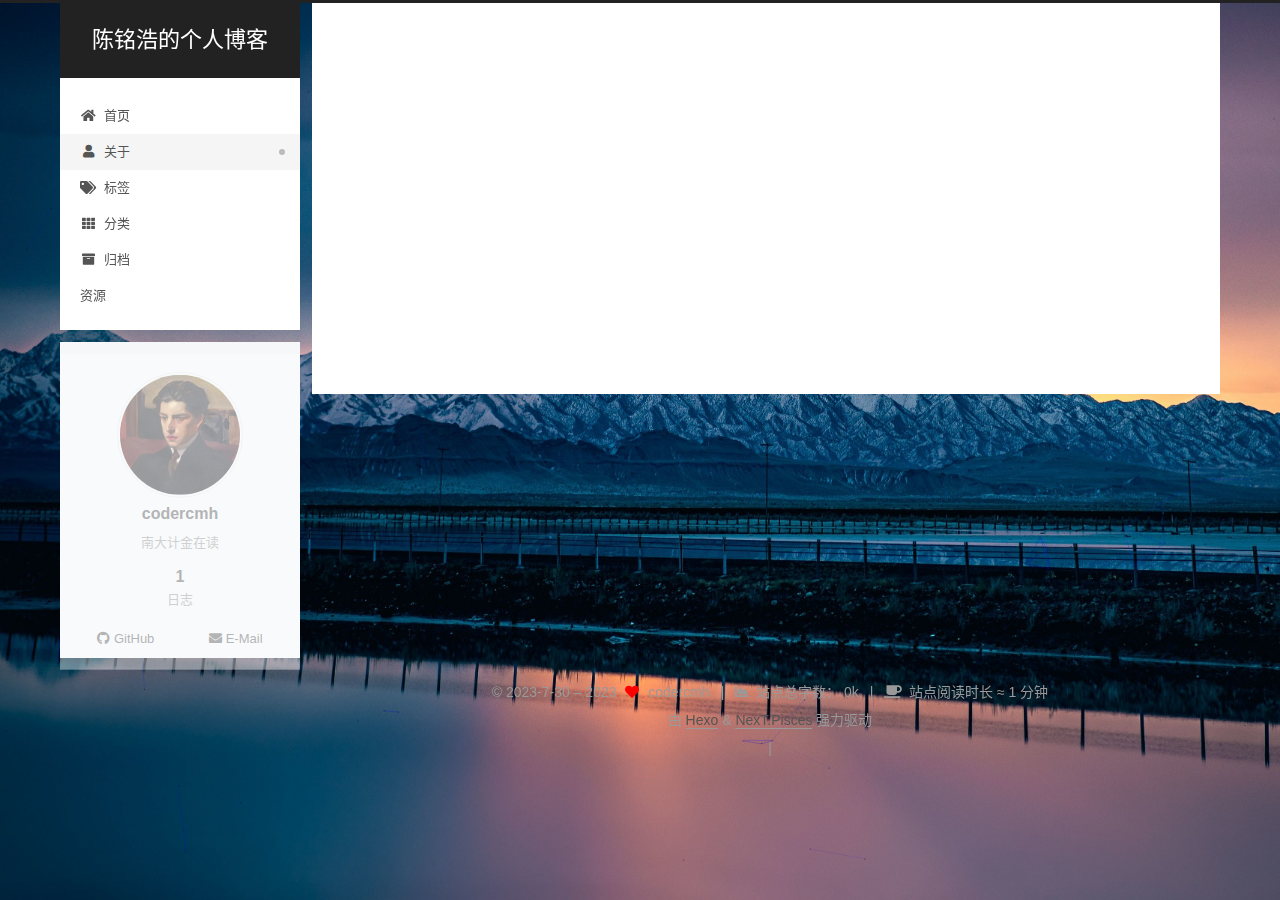
==== commit 655830b4: "Site updated: 2023-08-01 15:47:13" ====
--- a/about/index.html
+++ b/about/index.html
@@ -271,6 +271,14 @@
       </div>
   </nav>
 </div>
+  <div class="links-of-author motion-element">
+      <span class="links-of-author-item">
+        <a href="https://github.com/codercmh" title="GitHub → https:&#x2F;&#x2F;github.com&#x2F;codercmh" rel="noopener" target="_blank"><i class="fab fa-github fa-fw"></i>GitHub</a>
+      </span>
+      <span class="links-of-author-item">
+        <a href="mailto:2420069229@qq.com" title="E-Mail → mailto:2420069229@qq.com" rel="noopener" target="_blank"><i class="fa fa-envelope fa-fw"></i>E-Mail</a>
+      </span>
+  </div>
 
 
 
@@ -298,11 +306,44 @@
     <i class="fa fa-heart"></i>
   </span>
   <span class="author" itemprop="copyrightHolder">codercmh</span>
+    <span class="post-meta-divider">|</span>
+    <span class="post-meta-item-icon">
+      <i class="fa fa-chart-area"></i>
+    </span>
+      <span class="post-meta-item-text">站点总字数：</span>
+    <span title="站点总字数">0k</span>
+    <span class="post-meta-divider">|</span>
+    <span class="post-meta-item-icon">
+      <i class="fa fa-coffee"></i>
+    </span>
+      <span class="post-meta-item-text">站点阅读时长 &asymp;</span>
+    <span title="站点阅读时长">1 分钟</span>
 </div>
   <div class="powered-by">由 <a href="https://hexo.io/" class="theme-link" rel="noopener" target="_blank">Hexo</a> & <a href="https://pisces.theme-next.org/" class="theme-link" rel="noopener" target="_blank">NexT.Pisces</a> 强力驱动
   </div>
 
+
         
+<div class="busuanzi-count">
+  <script async src="https://busuanzi.ibruce.info/busuanzi/2.3/busuanzi.pure.mini.js"></script>
+    <span class="post-meta-item" id="busuanzi_container_site_uv" style="display: none;">
+      <span class="post-meta-item-icon">
+        <i class="fa fa-user"></i>
+      </span>
+      <span class="site-uv" title="总访客量">
+        <span id="busuanzi_value_site_uv"></span>
+      </span>
+    </span>
+    <span class="post-meta-divider">|</span>
+    <span class="post-meta-item" id="busuanzi_container_site_pv" style="display: none;">
+      <span class="post-meta-item-icon">
+        <i class="fa fa-eye"></i>
+      </span>
+      <span class="site-pv" title="总访问量">
+        <span id="busuanzi_value_site_pv"></span>
+      </span>
+    </span>
+</div>
 
 
 
--- a/css/main.css
+++ b/css/main.css
@@ -18,6 +18,34 @@
   --btn-default-hover-color: #fff;
   --btn-default-hover-border-color: #222;
 }
+@media (prefers-color-scheme: dark) {
+  :root {
+    --body-bg-color: #282828;
+    --content-bg-color: #333;
+    --card-bg-color: #555;
+    --text-color: #ccc;
+    --blockquote-color: #bbb;
+    --link-color: #ccc;
+    --link-hover-color: #eee;
+    --brand-color: #ddd;
+    --brand-hover-color: #ddd;
+    --table-row-odd-bg-color: #282828;
+    --table-row-hover-bg-color: #363636;
+    --menu-item-bg-color: #555;
+    --btn-default-bg: #222;
+    --btn-default-color: #ccc;
+    --btn-default-border-color: #555;
+    --btn-default-hover-bg: #666;
+    --btn-default-hover-color: #ccc;
+    --btn-default-hover-border-color: #666;
+  }
+  img {
+    opacity: 0.75;
+  }
+  img:hover {
+    opacity: 0.9;
+  }
+}
 html {
   line-height: 1.15; /* 1 */
   -webkit-text-size-adjust: 100%; /* 2 */
@@ -1141,6 +1169,7 @@
   margin: 0 auto;
   max-width: 120px;
   padding: 2px;
+  border-radius: 50%;
 }
 .site-author-name {
   color: var(--text-color);
@@ -1168,7 +1197,7 @@
 }
 .links-of-author a::before,
 .links-of-author span.exturl::before {
-  background: #ff61ff;
+  background: #b6b5ff;
   border-radius: 50%;
   content: ' ';
   display: inline-block;
@@ -1414,6 +1443,7 @@
   color: #ff0000;
   display: inline-block;
   margin: 0 5px;
+  animation: iconAnimate 1.33s ease-in-out infinite;
 }
 .powered-by,
 .theme-info {
@@ -1555,6 +1585,14 @@
 }
 .use-motion .collection-header {
   opacity: 0;
+}
+.post-body p a {
+  color: #0593d3;
+  border-bottom: none;
+}
+.post-body p a:hover {
+  color: #0477ab;
+  text-decoration: underline;
 }
 .posts-collapse {
   margin-left: 35px;
@@ -1962,6 +2000,13 @@
 #qr p {
   text-align: center;
 }
+.post-copyright {
+  background: var(--card-bg-color);
+  border-left: 3px solid #ff2a2a;
+  list-style: none;
+  margin: 2em 0 0;
+  padding: 0.5em 1em;
+}
 .category-all-page .category-all-title {
   text-align: center;
 }
@@ -2439,3 +2484,17 @@
 .links-of-blogroll-item {
   padding: 0;
 }
+body {
+  background: url("/images/background.png");
+  background-size: cover;
+  background-repeat: no-repeat;
+  background-attachment: fixed;
+  background-position: 50% 50%;
+}
+.post-block {
+  margin-top: 60px;
+  margin-bottom: 60px;
+  padding: 25px;
+  -webkit-box-shadow: 0 0 5px rgba(202,203,203,0.5);
+  -moz-box-shadow: 0 0 5px rgba(202,203,204,0.5);
+}
